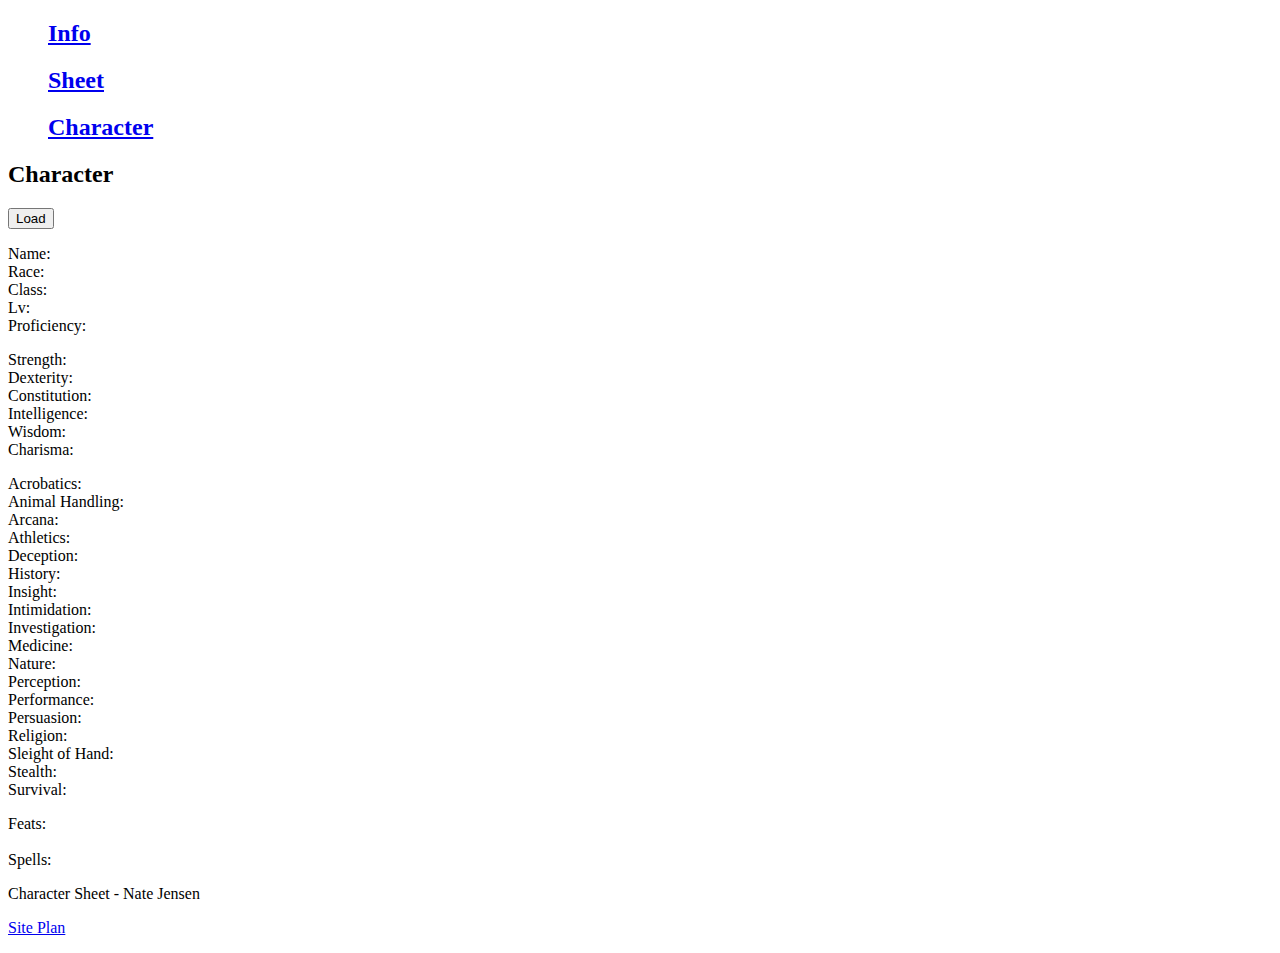
==== character.html @ 7a4ef31c "added notes" ====
<!DOCTYPE html>
<html lang="en">
<head>
    <meta charset="UTF-8">
    <meta name="viewport" content="width=device-width, initial-scale=1.0">
    <title>Character Sheet</title>
    <link rel="icon" href="icon.png" type="image/x-icon"/>
    <link href="characterStyle.css" rel="stylesheet"  type="text/css">
    <script src="Script.js" defer></script>
</head>


<header>
    <nav>
        <ul>
        <h2><a href="index.html">Info</a></h2>
        <h2><a href="sheet.html">Sheet</a></h2>
        <h2><a href="character.html">Character</a></h2>
        </ul>
    </nav>
</header>
<main>

    <div class="content">
        <h2>Character</h2>
        
        <title>This is where your character is diplayed based on the information in the sheet section. You can also use it as a reference to write out your character on physical paper as well</title>

        <button onclick="get()">Load</button>

        <div class = bio>
            <dl>
                <dt>Name: </dt>
                <dt id = "name"></dt>
                <dt>Race: </dt>
                <dt id = "race"></dt>
                <dt>Class: </dt>
                <dt id = "class"></dt>
                <dt>Lv: </dt>
                <dt id = "level" ></dt>
                <dt>Proficiency: </dt>
                <dt id = "profi" ></dt>
            </dl>
        </div>

        <div class = "attributes">
            <dl>
                <dt>Strength: </dt>
                <dd class = value id = "strength"></dd>
                <dd class = bonus id = "strength-att"></dd>
                <dt>Dexterity: </dt>
                <dd class = value id = "dexterity"></dd>
                <dd class = bonus id = "dexterity-att"></dd>
                <dt>Constitution: </dt>
                <dd class = value id = "constitution"></dd>
                <dd class = bonus id = "constitution-att"></dd>
                <dt>Intelligence: </dt>
                <dd class = value id = "intelligence" ></dd>
                <dd class = bonus id = "intelligence-att"></dd>
                <dt>Wisdom: </dt>
                <dd class = value id = "wisdom" ></dd>
                <dd class = bonus id = "wisdom-att"></dd>
                <dt>Charisma: </dt>
                <dd class = value id = "charisma"></dd>
                <dd class = bonus id = "charisma-att"></dd>
            </dl>
        </div>

        <div class = "skills">
            <dl>
                <dt>Acrobatics: </dt>
                <dd id = 'acrobatics' class = "dexterity"></dd>
                <dt>Animal Handling: </dt>
                <dd id = 'animalhandling' class = "wisdom"></dd>
                <dt>Arcana: </dt>
                <dd id = 'arcana' class = "intelligence"></dd>
                <dt>Athletics: </dt>
                <dd id = 'athletics' class = "strength"></dd>
                <dt>Deception: </dt>
                <dd id = 'deception' class = "charisma"></dd>
                <dt>History: </dt>
                <dd id = 'history' class = "intelligence"></dd>
                <dt>Insight: </dt>
                <dd id = 'insight' class = "wisdom"></dd>
                <dt>Intimidation: </dt>
                <dd id = 'intimidation' class = "charisma"></dd>
                <dt>Investigation: </dt>
                <dd id = 'investigation' class = "intelligence"></dd>
                <dt>Medicine: </dt>
                <dd id = 'medicine' class = "wisdom"></dd>
                <dt>Nature: </dt>
                <dd id = 'nature' class = "intelligence"></dd>
                <dt>Perception: </dt>
                <dd id = 'perception' class = "wisdom"></dd>
                <dt>Performance: </dt>
                <dd id = 'performance' class = "charisma"></dd>
                <dt>Persuasion: </dt>
                <dd id = 'persuasion' class = "charisma"></dd>
                <dt>Religion: </dt>
                <dd id = 'religion' class = "intelligence"></dd>
                <dt>Sleight of Hand: </dt>
                <dd id = 'sleightofhand' class = "dexterity"></dd>
                <dt>Stealth: </dt>
                <dd id = 'stealth' class = "dexterity"></dd>
                <dt>Survival: </dt>
                <dd id = 'survival' class = "wisdom"></dd>
            </dl>
        </div>

        <div class = extrainfo>
            <label>Feats:</label>
            <div id= "feats"></div>
            <br><label>Spells:</label>
            <div id = "spells"></div>
        </div>
    </div>
</main>
<footer>
    <p>Character Sheet - Nate Jensen</p>
    <p><a href="https://natej1331.github.io/WDD130/Personal-Siteplan/site-plan.html">Site Plan</a></p>
</footer>

</body>
</html>
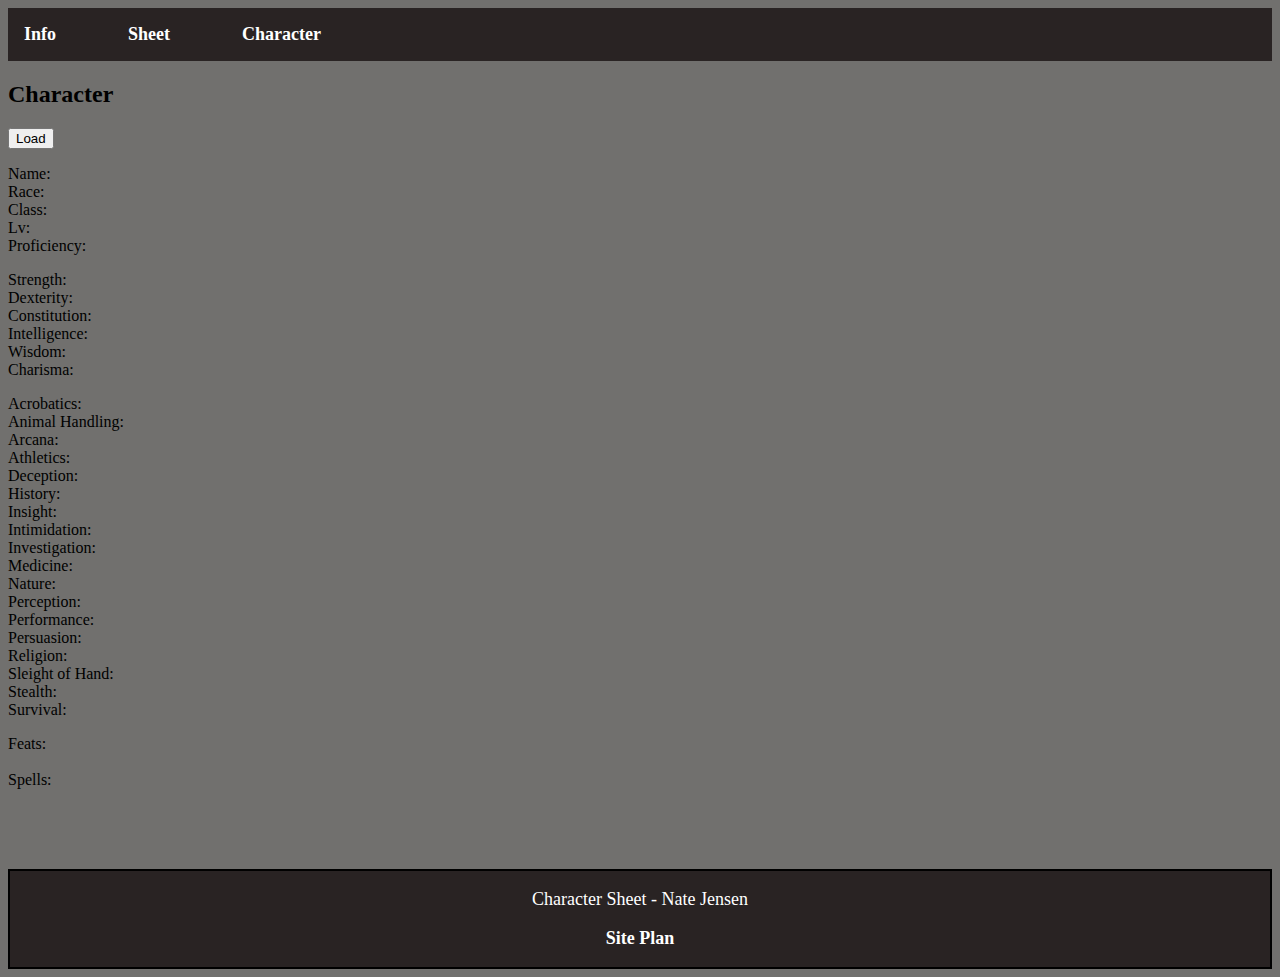
==== commit b34fdf58: "Addes Css to the main page" ====
--- a/character.html
+++ b/character.html
@@ -5,18 +5,16 @@
     <meta name="viewport" content="width=device-width, initial-scale=1.0">
     <title>Character Sheet</title>
     <link rel="icon" href="icon.png" type="image/x-icon"/>
-    <link href="characterStyle.css" rel="stylesheet"  type="text/css">
+    <link href="Styles/styles.css" rel="stylesheet"  type="text/css">
     <script src="Script.js" defer></script>
 </head>
 
 
 <header>
     <nav>
-        <ul>
-        <h2><a href="index.html">Info</a></h2>
-        <h2><a href="sheet.html">Sheet</a></h2>
-        <h2><a href="character.html">Character</a></h2>
-        </ul>
+        <a href="index.html">Info</a>
+        <a href="sheet.html">Sheet</a>
+        <a href="character.html">Character</a>
     </nav>
 </header>
 <main>
--- a/Styles/styles.css
+++ b/Styles/styles.css
@@ -0,0 +1,158 @@
+:root {
+    --primary-color: #990303   ;
+    --secondary-color: #ffffff;
+    --accent1-color: #9c9999;
+    --accent2-color: #71706e;
+    --accent3-color: #292323;
+  
+    --heading-font: "Rowdies";
+    --paragraph-font: "Cormorant Garamond";
+  
+    --headline-color-on-white: #292323;  /* headlines on a white background */ 
+    --headline-color-on-color: #000000; /* headlines on a colored background */ 
+    --paragraph-color-on-white: #292323; /* paragraph text on a white background */ 
+    --paragraph-color-on-color: #000000; /* paragraph text on a colored background */ 
+    --paragraph-background-color: #990303  ;
+    --nav-link-color: #990303;
+    --nav-background-color: #9c9999;
+    --nav-hover-link-color: #9c9999;
+    --nav-hover-background-color: #990303;
+  }
+
+
+
+nav{
+    font-size:18px;
+    display: flex;
+    align-items: center;
+    padding: 1rem 1rem;
+    background-color: var(--accent3-color);
+}
+
+nav img {
+    width: 50px;
+    height: 50px;
+    margin-right: 4.5rem;
+}
+
+nav a {
+    color: var(--secondary-color);
+    text-decoration: none;
+    margin-right: 4.5rem;
+    font-weight: 800;
+}
+
+nav a:hover {
+    color: var(--accent1-color);
+}
+
+body{
+    background-color: var(--accent2-color);
+}
+
+h2,h3,h4,h5,h6 {
+    font-family: var(--heading-font);
+    color: var(--headline-color-on-color);
+    font-size: 24px;
+}
+p {
+    font-family: var(--paragraph-font);
+    color: var(--paragraph-color-on-color);
+    font-size: 18px;
+}
+
+footer{
+    margin-top: 5em ;
+    border: #000000 2px solid;
+    text-align: center;
+    background-color: var(--accent3-color);
+}
+
+footer p, footer a{
+    color: var(--secondary-color);
+    text-decoration: none;
+}
+
+footer a{
+    font-weight: 800;
+}
+
+footer a:hover{
+    color: var(--accent1-color);
+}
+
+#CC_title{
+    font-size: 32px;
+    border: #292323 2px solid;
+    margin: 0 auto;
+    text-align: center;
+    width: 20%;
+    margin-top: -5px;
+    margin-bottom: 3rem;
+}
+
+#all_info {
+    /* border: #292323 2px solid; */
+    display: grid;
+    justify-content: center;
+    grid-template-columns: 45% 45%;
+    grid-template-rows: 50% 50%;
+    gap: 100px;
+    width: 99%;
+}
+
+#class_info, #origin_info, #background_info, #ability_info {
+    border: #000000 2px solid;
+    color: var(--paragraph-color-on-color);
+    background-color: #990303;
+    padding: 1rem;
+    width: 100%;
+    box-sizing: border-box;
+    grid-row: 2; 
+}
+
+#alignment_info{
+    width: 100%;
+    border: #000000 2px solid;
+    margin: 0 auto;
+    background-color: #990303;
+    text-align: center;
+    grid-row: 3;
+}
+
+#background_info, #ability_info{
+    text-align: center;
+}
+
+#ability_info {
+    display: flex;
+    flex-wrap: wrap;
+}
+
+#class_info {
+    display: flex;
+    flex-wrap: wrap;
+    grid-column: 1;
+    grid-row: 1;
+}
+
+#origin_info {
+    display: flex;
+    flex-wrap: wrap;
+    grid-column: 2;
+    grid-row: 1;
+}
+
+#step1,#step2,#step3,#step4 {
+    margin: 0 auto;
+    text-align: center;
+}
+
+.left, .right {
+    width: 48%; 
+    text-align: center;
+} 
+
+
+
+
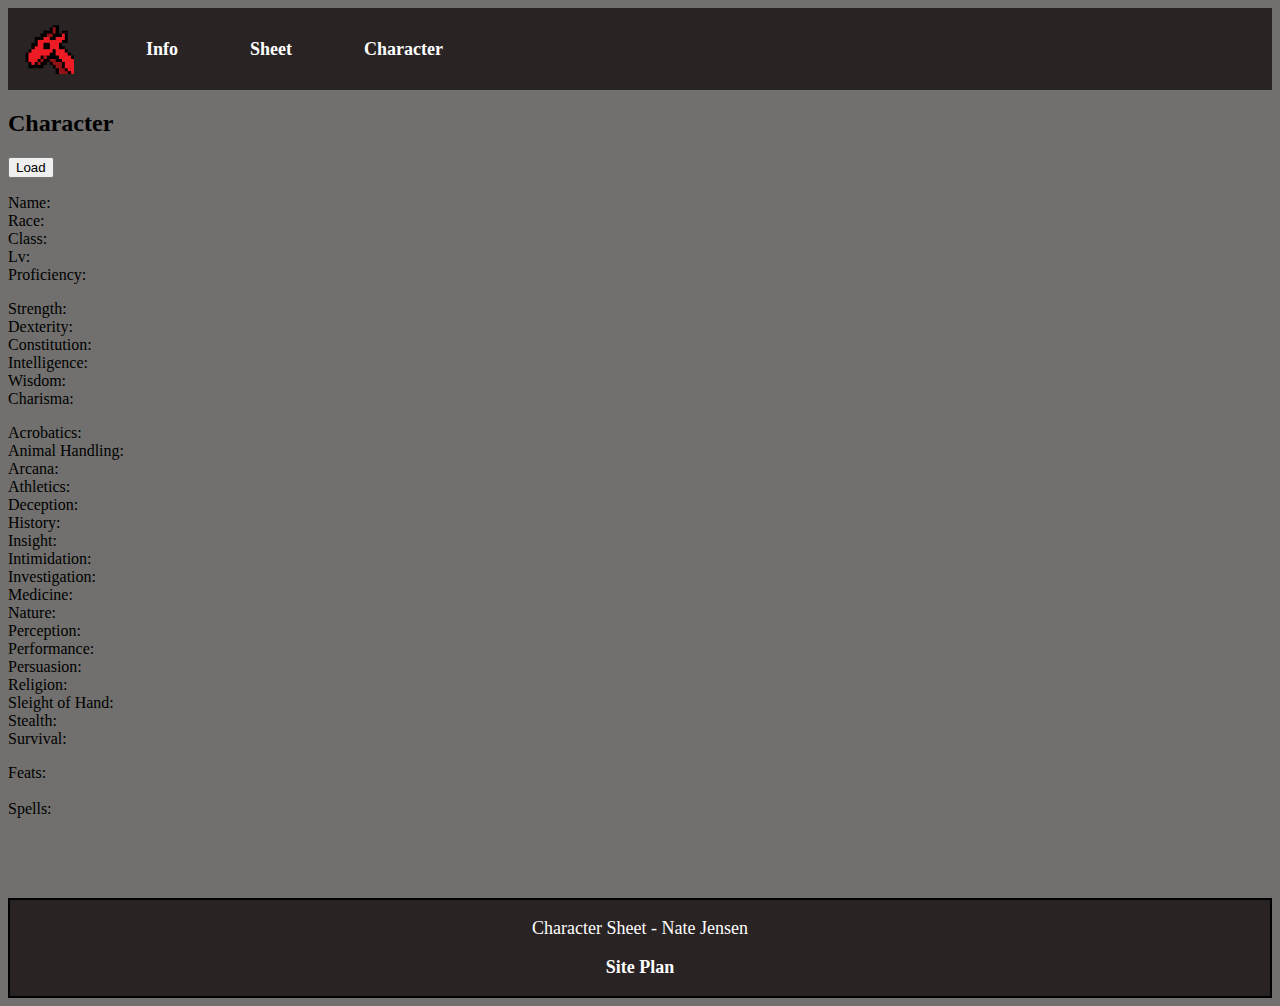
==== commit 298d13c1: "adjusted nav and started bacriund changes" ====
--- a/character.html
+++ b/character.html
@@ -12,6 +12,7 @@
 
 <header>
     <nav>
+        <img src="Images/Logo.png" alt="Pixel Dragon Head">
         <a href="index.html">Info</a>
         <a href="sheet.html">Sheet</a>
         <a href="character.html">Character</a>
--- a/Styles/styles.css
+++ b/Styles/styles.css
@@ -148,6 +148,11 @@
     text-align: center;
 }
 
+#bio {
+    background-color: #990303;
+    width:50%;
+}
+
 .left, .right {
     width: 48%; 
     text-align: center;
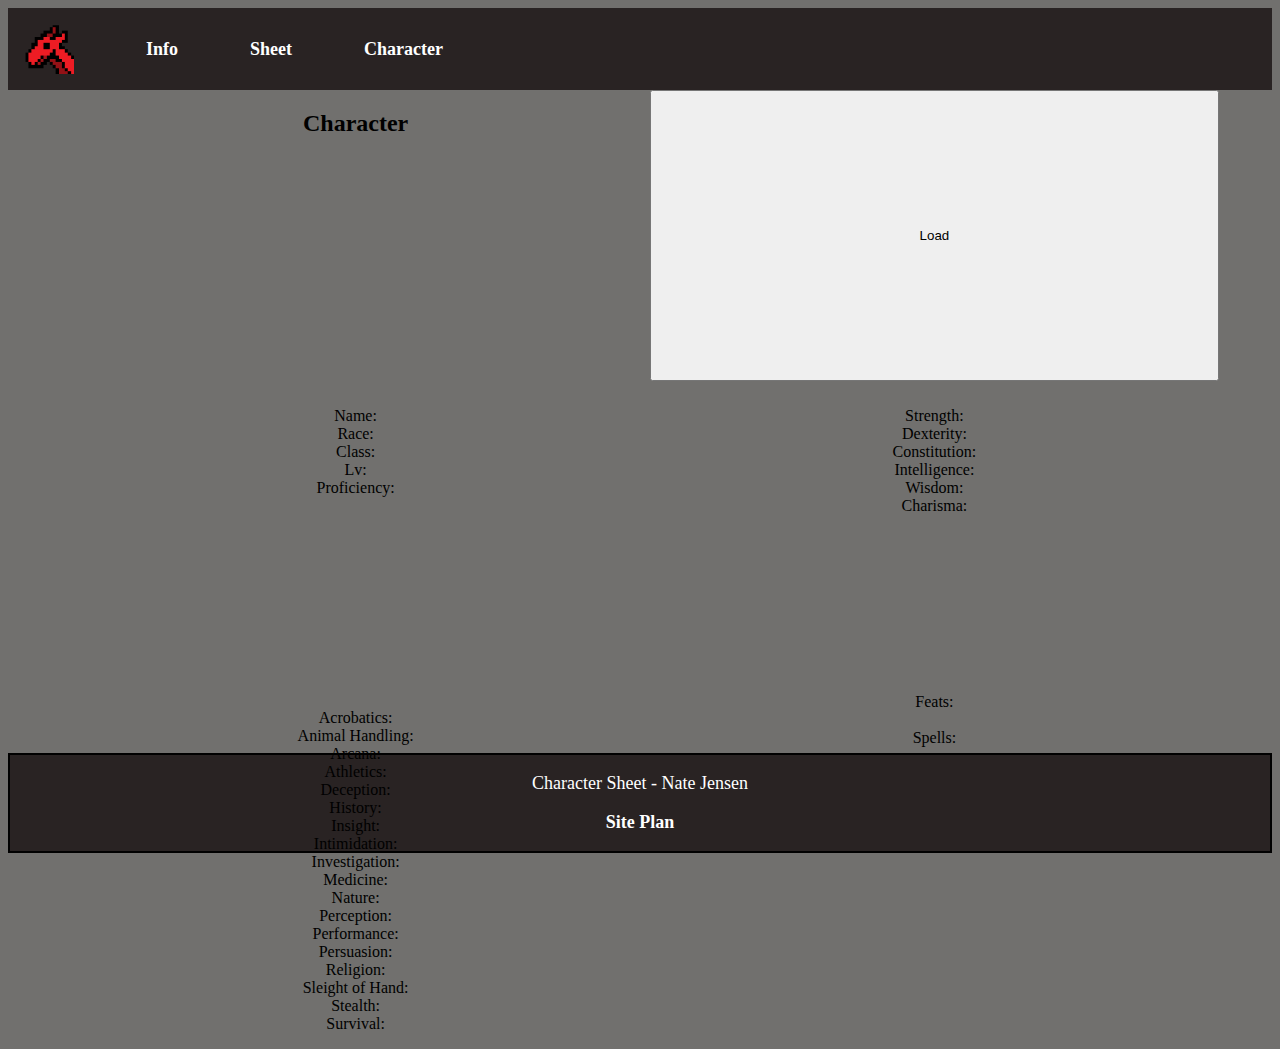
==== commit d404d561: "Added some Css touches" ====
--- a/character.html
+++ b/character.html
@@ -20,7 +20,7 @@
 </header>
 <main>
 
-    <div class="content">
+    <div id="content">
         <h2>Character</h2>
         
         <title>This is where your character is diplayed based on the information in the sheet section. You can also use it as a reference to write out your character on physical paper as well</title>
--- a/Styles/styles.css
+++ b/Styles/styles.css
@@ -148,11 +148,50 @@
     text-align: center;
 }
 
-#bio {
+#bio, #skillsattributes, #extrainfo {
+    font-family: var(--paragraph-font);
     background-color: #990303;
     width:50%;
 }
 
+#content{
+    text-align: center;
+    margin: auto 5%;
+    display: grid;
+    grid-template-columns:50% 50%;
+    grid-template-rows: 50% 50%;
+    grid-gap: 10px;
+}
+
+#bio{
+    width: 100%;
+    height: 100%;
+    grid-row: 1;
+    grid-column: 1;
+    
+}
+#skillsattributes{
+    grid-row: 1;
+    grid-column: 2;
+    width: 100%;
+    height: 100%;
+}
+#extrainfo{
+    grid-row: 2;
+    grid-column: 1/3;
+    width: 100%;
+    height: 100%;
+}
+
+#skillsattributes input
+{
+    width: 50px;
+}
+
+#attributes{
+    margin: 0 auto;
+}
+
 .left, .right {
     width: 48%; 
     text-align: center;
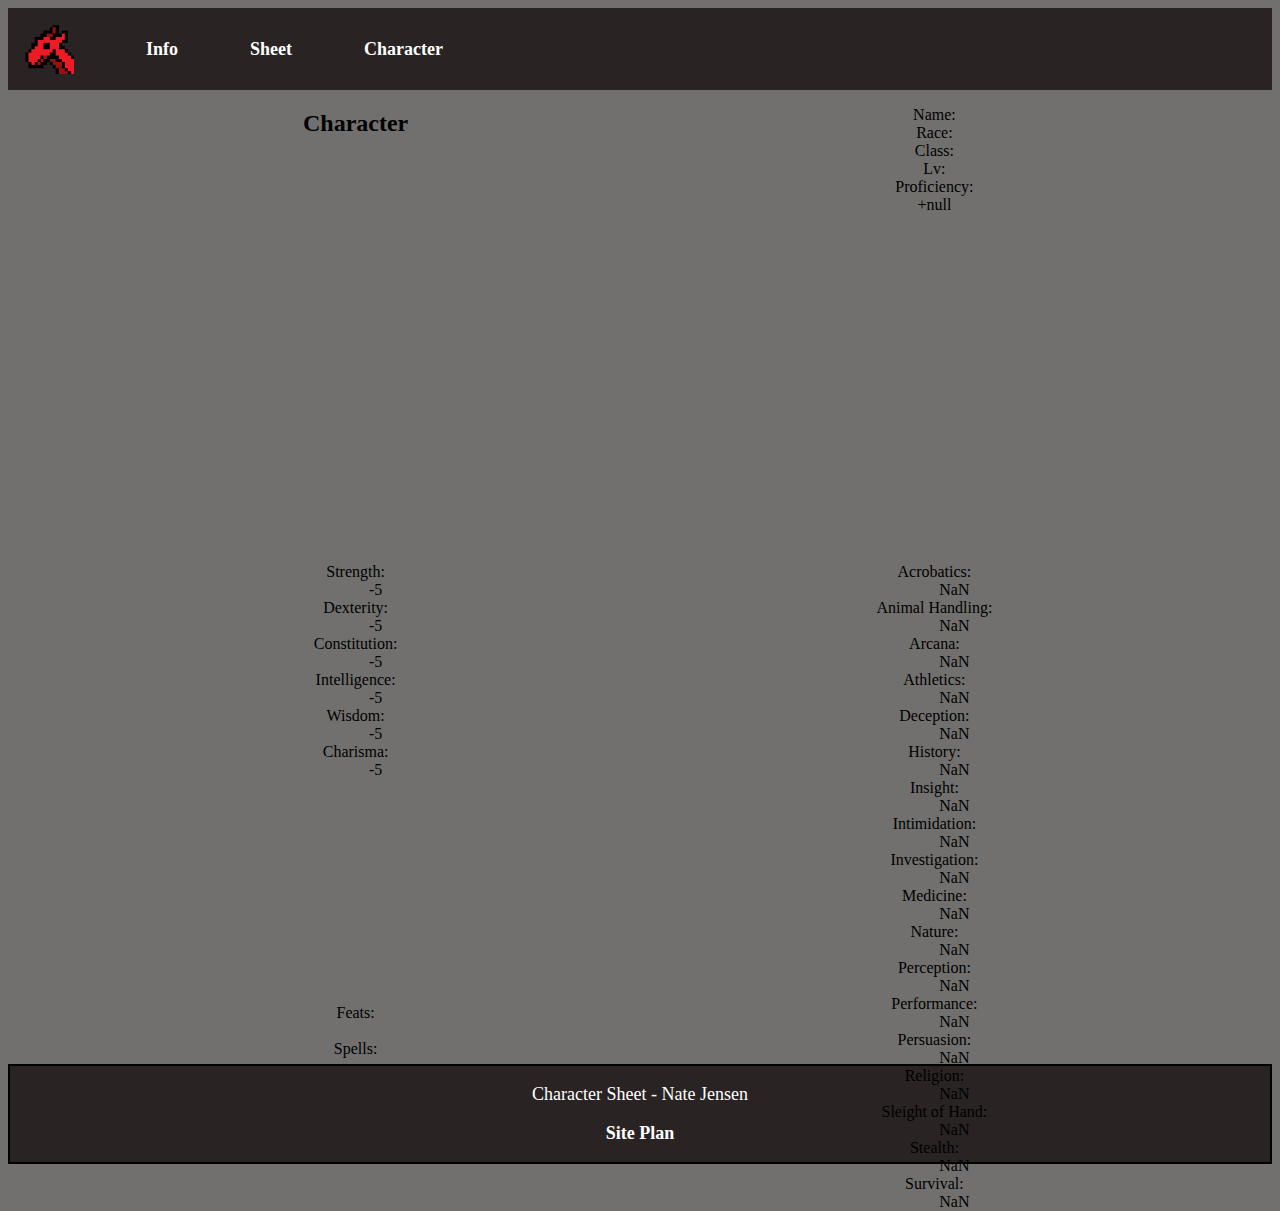
==== commit 67327327: "working on javascript for saving and loading" ====
--- a/character.html
+++ b/character.html
@@ -6,9 +6,9 @@
     <title>Character Sheet</title>
     <link rel="icon" href="icon.png" type="image/x-icon"/>
     <link href="Styles/styles.css" rel="stylesheet"  type="text/css">
-    <script src="Script.js" defer></script>
+    <script src="scripts/Script.js" defer></script>
 </head>
-
+<body onload="load()">
 
 <header>
     <nav>
@@ -25,7 +25,6 @@
         
         <title>This is where your character is diplayed based on the information in the sheet section. You can also use it as a reference to write out your character on physical paper as well</title>
 
-        <button onclick="get()">Load</button>
 
         <div class = bio>
             <dl>
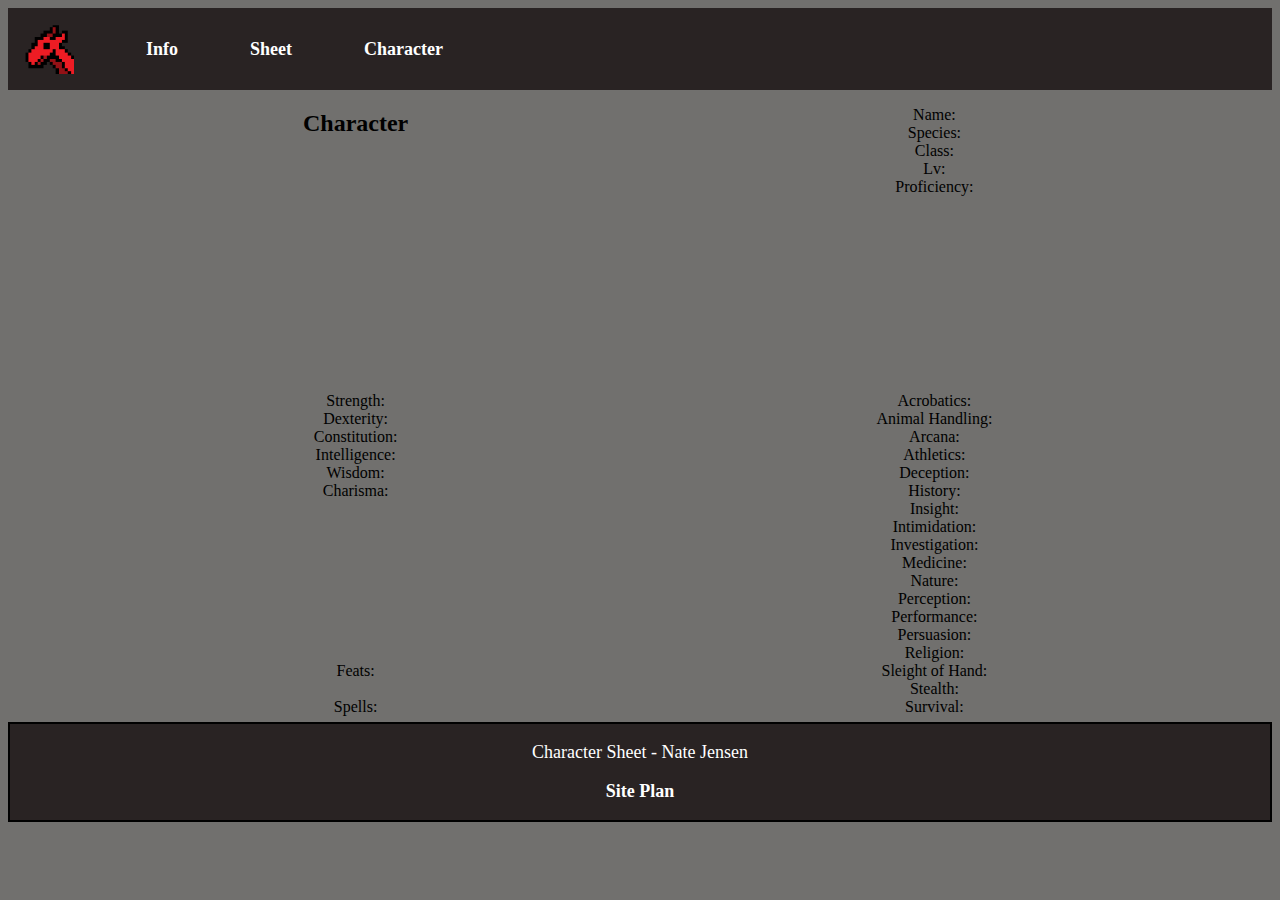
==== commit f2e9f7cb: "troubleshooting javescript" ====
--- a/character.html
+++ b/character.html
@@ -8,7 +8,7 @@
     <link href="Styles/styles.css" rel="stylesheet"  type="text/css">
     <script src="scripts/Script.js" defer></script>
 </head>
-<body onload="load()">
+<body onload="LoadData()">
 
 <header>
     <nav>
@@ -30,8 +30,8 @@
             <dl>
                 <dt>Name: </dt>
                 <dt id = "name"></dt>
-                <dt>Race: </dt>
-                <dt id = "race"></dt>
+                <dt>Species: </dt>
+                <dt id = "species"></dt>
                 <dt>Class: </dt>
                 <dt id = "class"></dt>
                 <dt>Lv: </dt>
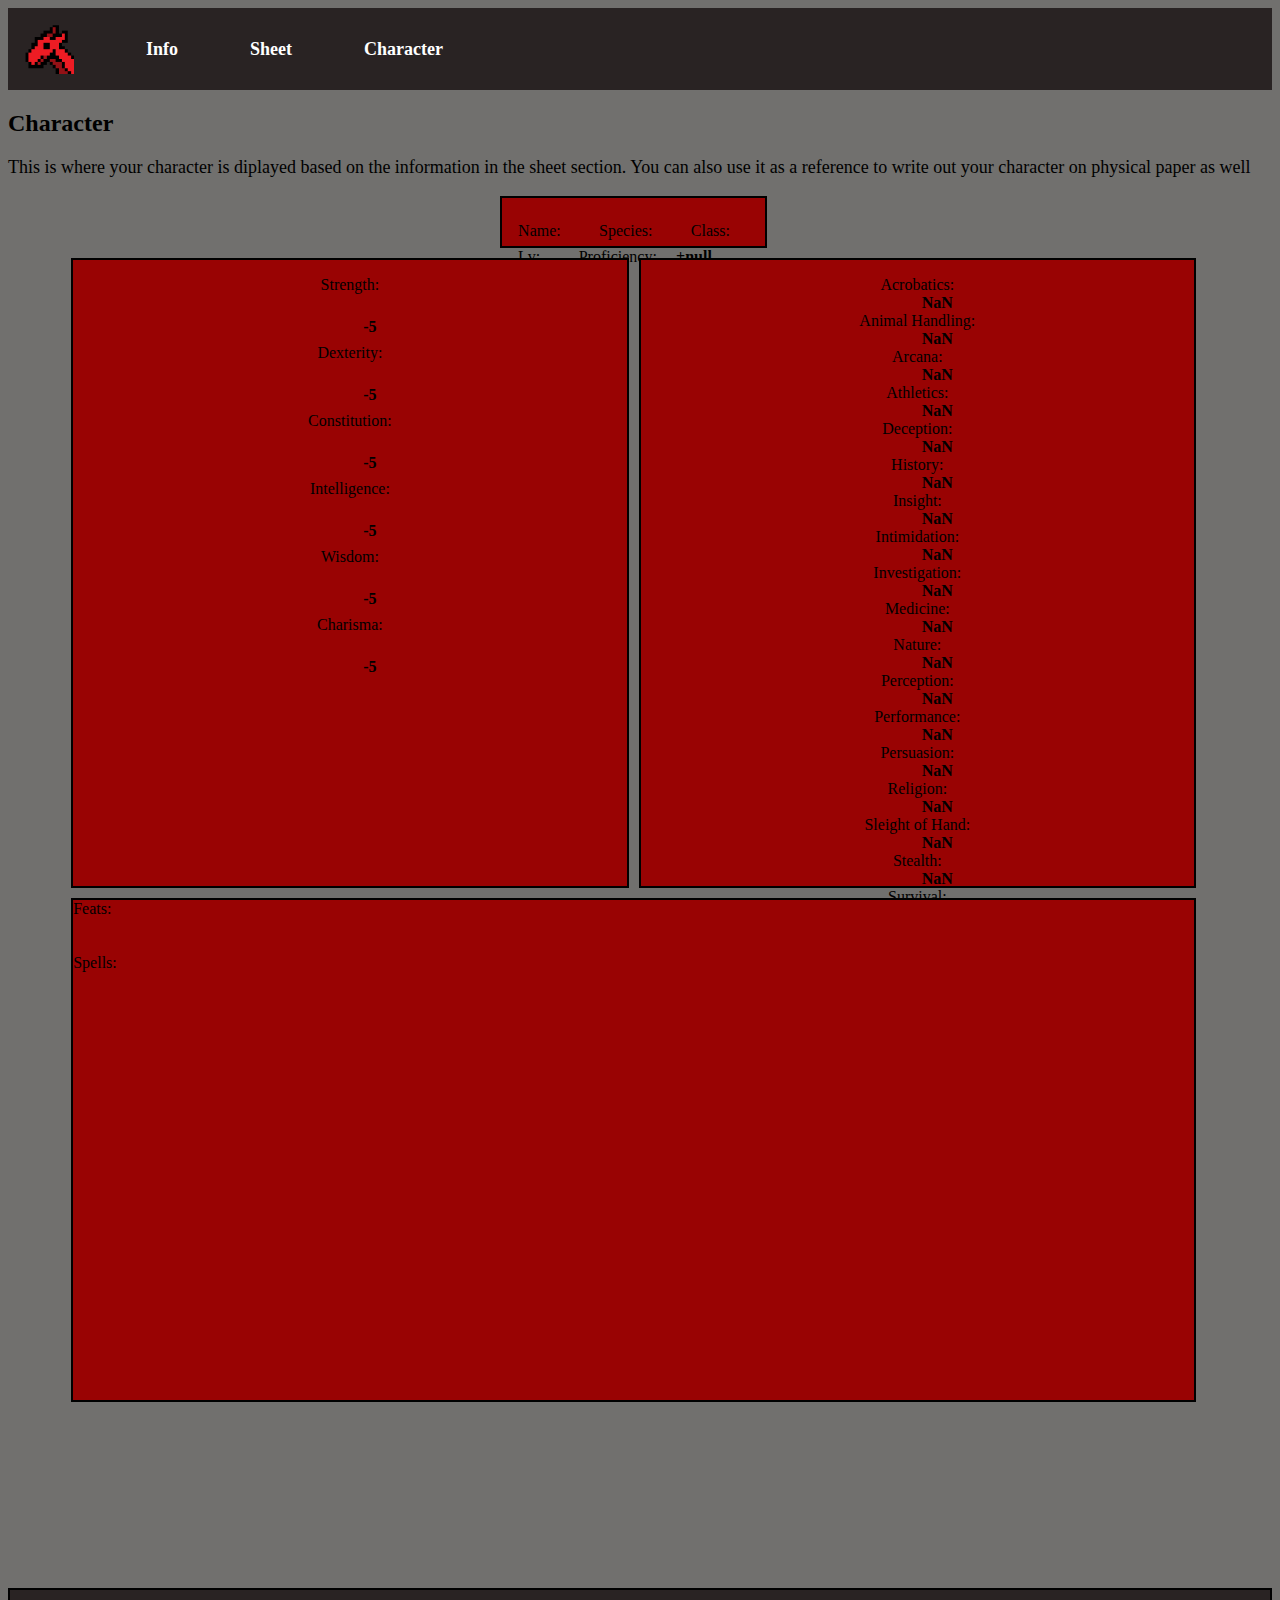
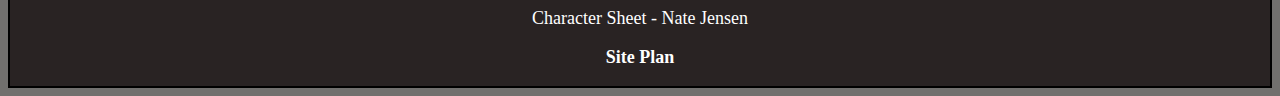
==== commit 125975cb: "Cleaned up some CSS" ====
--- a/character.html
+++ b/character.html
@@ -19,29 +19,32 @@
     </nav>
 </header>
 <main>
+    <h2>Character</h2>
+        
+    <p>This is where your character is diplayed based on the information in the sheet section. 
+        You can also use it as a reference to write out your character on physical paper as well</p>
 
-    <div id="content">
-        <h2>Character</h2>
-        
-        <title>This is where your character is diplayed based on the information in the sheet section. You can also use it as a reference to write out your character on physical paper as well</title>
-
-
-        <div class = bio>
+    <div id="content3">
+        <div id="bio_display">
             <dl>
-                <dt>Name: </dt>
-                <dt id = "name"></dt>
-                <dt>Species: </dt>
-                <dt id = "species"></dt>
-                <dt>Class: </dt>
-                <dt id = "class"></dt>
-                <dt>Lv: </dt>
-                <dt id = "level" ></dt>
-                <dt>Proficiency: </dt>
-                <dt id = "profi" ></dt>
+                <div class="bio-line">
+                    <dt>Name:</dt>
+                    <dd id="name"></dd>
+                    <dt>Species:</dt>
+                    <dd id="species"></dd>
+                    <dt>Class:</dt>
+                    <dd id="class"></dd>
+                </div>
+                <div class="bio-line">
+                    <dt>Lv:</dt>
+                    <dd id="level"></dd>
+                    <dt>Proficiency:</dt>
+                    <dd id="profi"></dd>
+                </div>
             </dl>
         </div>
 
-        <div class = "attributes">
+        <div id = "attributes_display">
             <dl>
                 <dt>Strength: </dt>
                 <dd class = value id = "strength"></dd>
@@ -64,7 +67,7 @@
             </dl>
         </div>
 
-        <div class = "skills">
+        <div id = "skills_display">
             <dl>
                 <dt>Acrobatics: </dt>
                 <dd id = 'acrobatics' class = "dexterity"></dd>
@@ -105,11 +108,11 @@
             </dl>
         </div>
 
-        <div class = extrainfo>
+        <div id = "extrainfo_display">
             <label>Feats:</label>
-            <div id= "feats"></div>
+            <p id= "feats"></p>
             <br><label>Spells:</label>
-            <div id = "spells"></div>
+            <p id = "spells"></p>
         </div>
     </div>
 </main>
--- a/Styles/styles.css
+++ b/Styles/styles.css
@@ -164,6 +164,7 @@
 }
 
 #bio{
+    border: #000000 2px solid;
     width: 100%;
     height: 100%;
     grid-row: 1;
@@ -171,12 +172,14 @@
     
 }
 #skillsattributes{
+    border: #000000 2px solid;
     grid-row: 1;
     grid-column: 2;
     width: 100%;
     height: 100%;
 }
 #extrainfo{
+    border: #000000 2px solid;
     grid-row: 2;
     grid-column: 1/3;
     width: 100%;
@@ -192,6 +195,80 @@
     margin: 0 auto;
 }
 
+#content3{
+    display: grid;
+    grid-template-columns: 49% 49%;
+    grid-template-rows: 4% 48% 48%;
+    grid-gap: 10px;
+    margin: auto 5%;
+}
+
+#bio_display{
+    background-color: #990303;
+    grid-column: 1/3;
+    margin: 0 auto; 
+    border: #000000 2px solid;
+}
+
+#bio_display dl {
+    display: flex;
+    flex-direction: column;
+    padding: 0.5em;
+}
+
+#bio_display dd {
+    font-weight: bold;
+}
+
+.bio-line {
+    display: flex;
+    gap: .2em;
+    margin-bottom: 0.5em;
+}
+
+.bio-line dt,
+.bio-line dd {
+    margin: 0;
+    padding: 0 0.5em;
+}
+
+#attributes_display{
+    background-color: #990303;
+    grid-row: 2;
+    text-align: center;
+    border: #000000 2px solid;
+}
+#attributes_display dd {
+    font-weight: bold;
+    padding: 0.5em;
+    text-align: center;
+}
+#skills_display{
+    background-color: #990303;
+    grid-row: 2;
+    text-align: center;
+    border: #000000 2px solid;
+}
+#skills_display dd {
+    font-weight: bold;
+    text-align: center;
+}
+
+#extrainfo_display{
+    background-color: #990303;
+    grid-row: 3;
+    grid-column: 1/3;
+    height: 500px;
+    overflow-wrap: break-word;
+    word-break: break-word;
+    border: #000000 2px solid;
+}
+
+.feats,.spells{
+    font-weight: bold;
+
+}
+
 .left, .right {
     width: 48%; 
     text-align: center;
